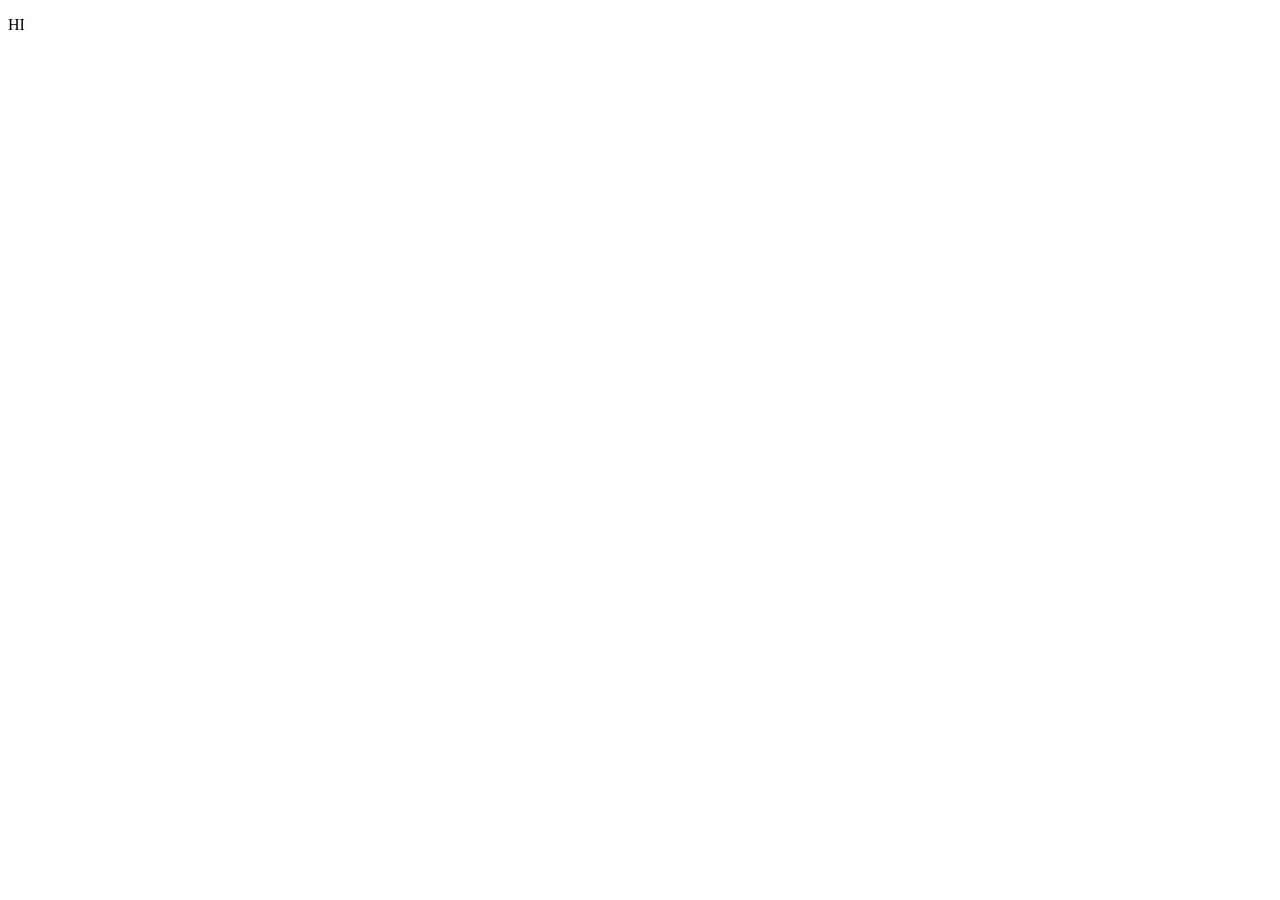
==== index.html @ b0541051 "Create index.html ADDED FIRST PAGE" ====
<!DOCTYPE html>
<html lang="en">
<head>
    <meta charset="UTF-8">
    <meta name="viewport" content="width=device-width, initial-scale=1.0">
    <title>Document</title>
</head>
<body>
    <p>HI</p>
</body>
</html>
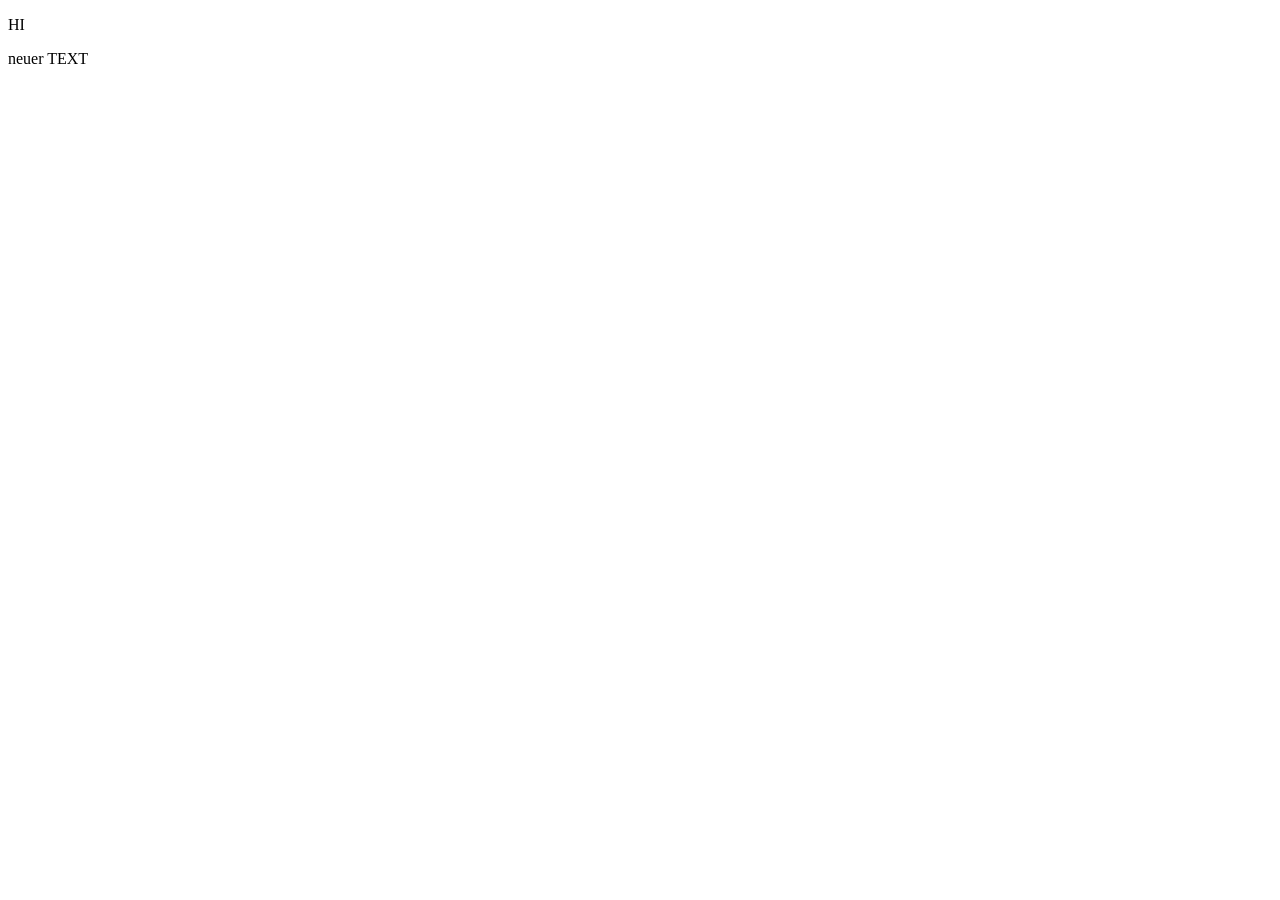
==== commit 1a02f6f9: "Update index.html EWW" ====
--- a/index.html
+++ b/index.html
@@ -7,5 +7,6 @@
 </head>
 <body>
     <p>HI</p>
+    <p>neuer TEXT</p>
 </body>
 </html>
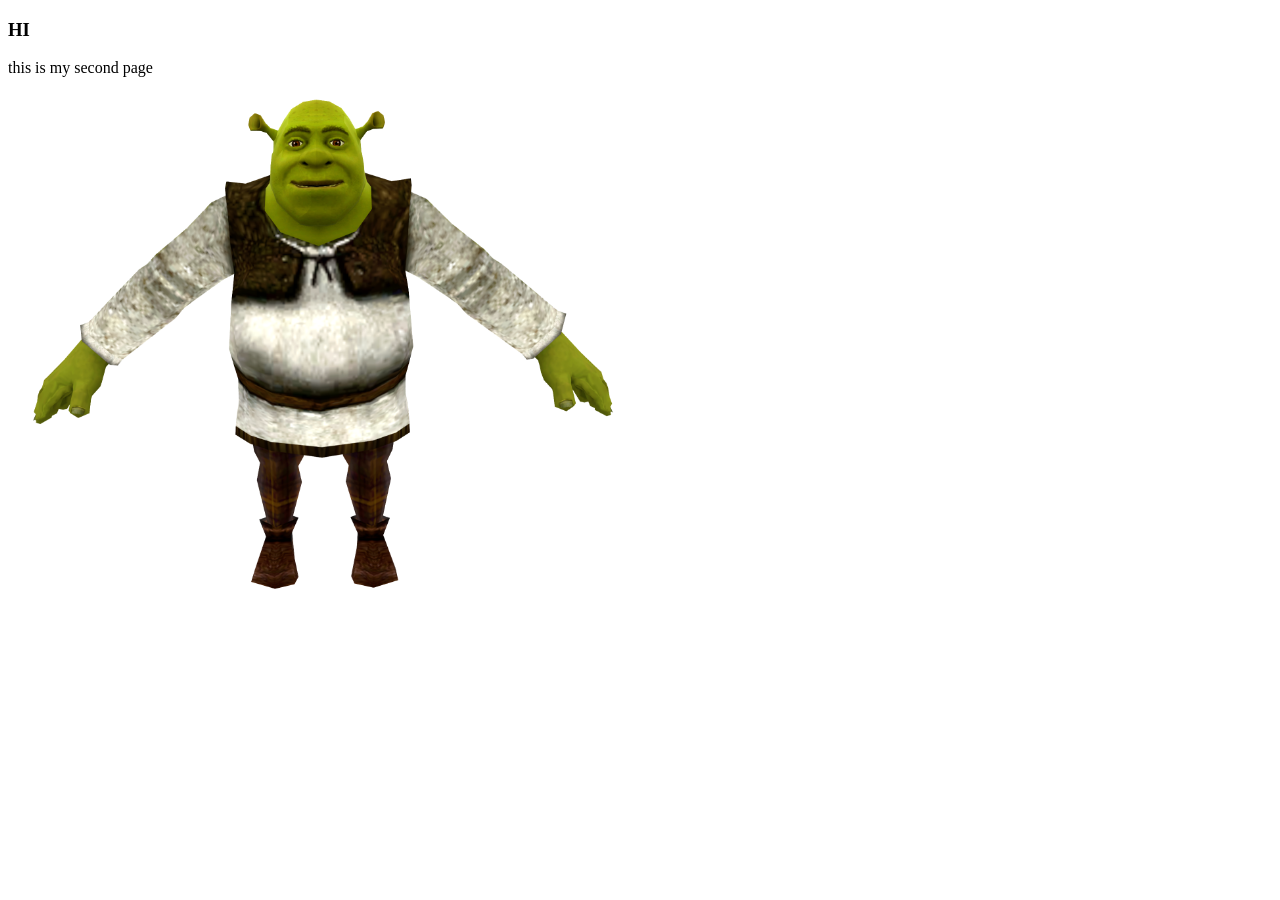
==== commit 66185ab5: "d dfhae" ====
--- a/index.html
+++ b/index.html
@@ -4,9 +4,15 @@
     <meta charset="UTF-8">
     <meta name="viewport" content="width=device-width, initial-scale=1.0">
     <title>Document</title>
+    <link rel="stylesheet" href="style.css">
 </head>
 <body>
-    <p>HI</p>
-    <p>neuer TEXT</p>
+
+    <h3>HI</h3>
+    <p>this is my second page</p>
+    <img id="shrek" src="./shrekpng.png" alt="">
+
+
+    <script src="soundscript.js"></script>
 </body>
 </html>
--- a/style.css
+++ b/style.css
@@ -0,0 +1,3 @@
+#shrek{
+    width: 50vw;
+}
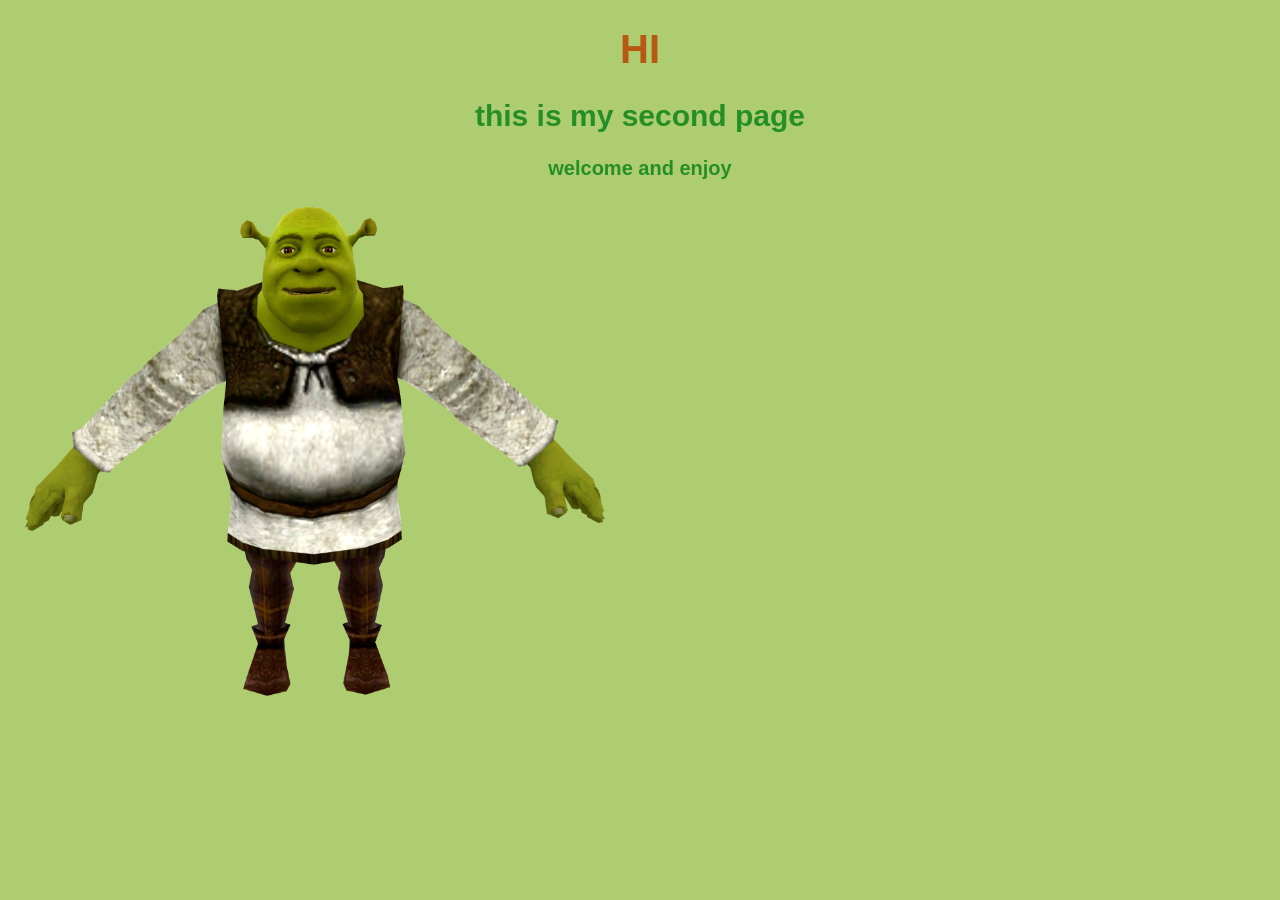
==== commit 83af4269: "TR RHE" ====
--- a/index.html
+++ b/index.html
@@ -8,8 +8,10 @@
 </head>
 <body>
 
-    <h3>HI</h3>
-    <p>this is my second page</p>
+    <h1>HI</h1>
+    <h2>this is my second page</h2>
+    <h3>welcome and enjoy</h3>
+
     <img id="shrek" src="./shrekpng.png" alt="">
 
 
--- a/style.css
+++ b/style.css
@@ -1,3 +1,32 @@
 #shrek{
     width: 50vw;
+    allign-items: center;
+}
+
+body {
+    background-color: #aecd70;
+    font-family: Arial, sans-serif;
+    margin: 0;
+    padding: 0;
+}
+
+h3 {
+    font-size: 20px;
+    text-align: center;
+    font-family: 'Comic Sans MS', cursive, sans-serif;
+    color: #258f25;
+}
+
+h2 {
+    font-size: 30px;
+    text-align: center;
+    font-family: 'Comic Sans MS', cursive, sans-serif;
+    color: #258f25;
+}
+
+h1 {
+    font-size: 40px;
+    text-align: center;
+    font-family: 'Comic Sans MS', cursive, sans-serif;
+    color: #b75813;
 }
